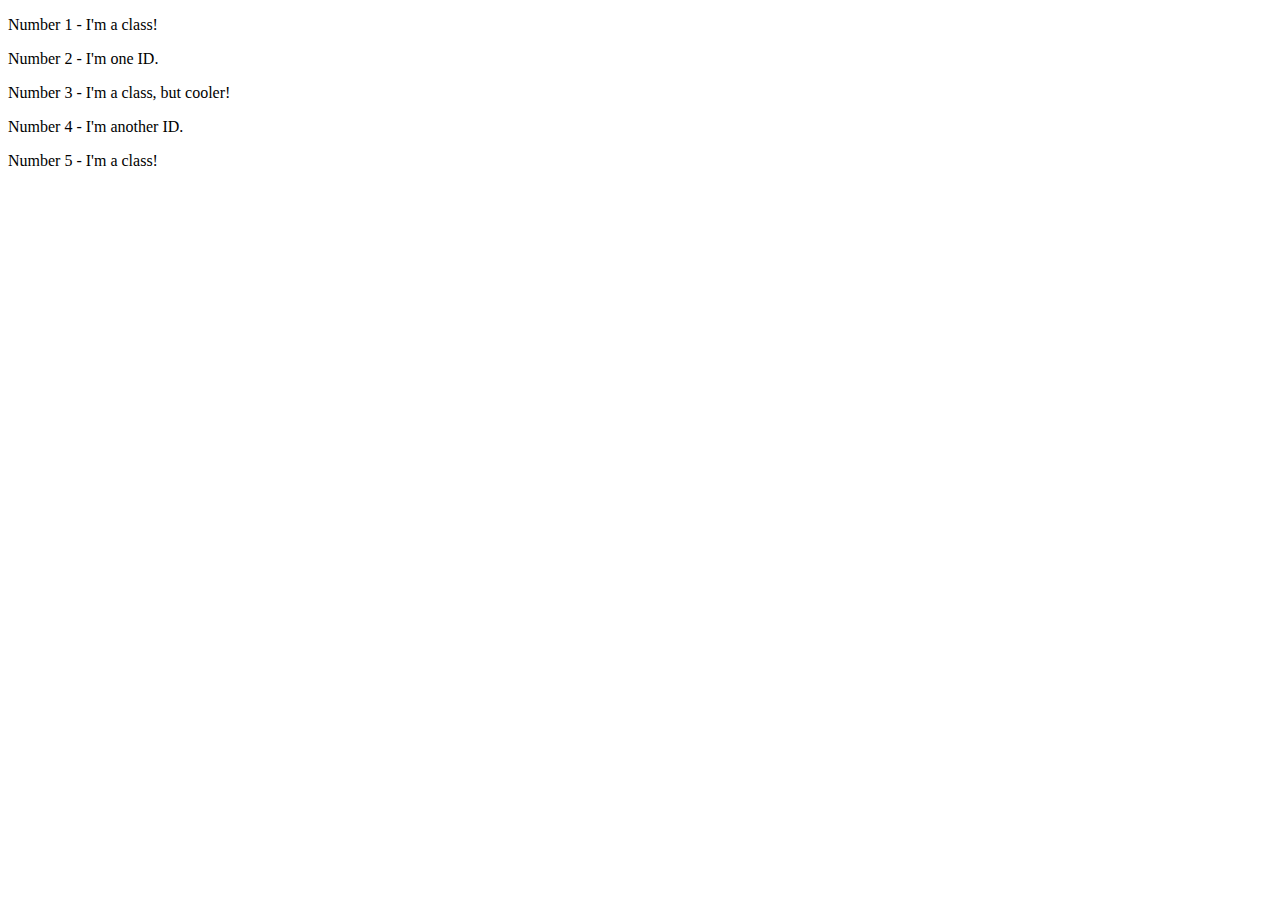
==== foundations/intro-to-css/02-class-id-selectors/index.html @ 4de87096 "Create classes for "p" and "div" tags" ====
<!DOCTYPE html>
<html lang="en">
  <head>
    <meta charset="UTF-8">
    <meta http-equiv="X-UA-Compatible" content="IE=edge">
    <meta name="viewport" content="width=device-width, initial-scale=1.0">
    <title>Class and ID Selectors</title>
    <link rel="stylesheet" href="style.css">
  </head>
  <body>
    <p class="red-background verdana">Number 1 - I'm a class!</p>
    <div id="blue-big">Number 2 - I'm one ID.</div>
    <p class="red-background dejavu-sans big-text">Number 3 - I'm a class, but cooler!</p>
    <div id="green-bold">Number 4 - I'm another ID.</div>
    <p class="red-background verdana">Number 5 - I'm a class!</p>
  </body>
</html>
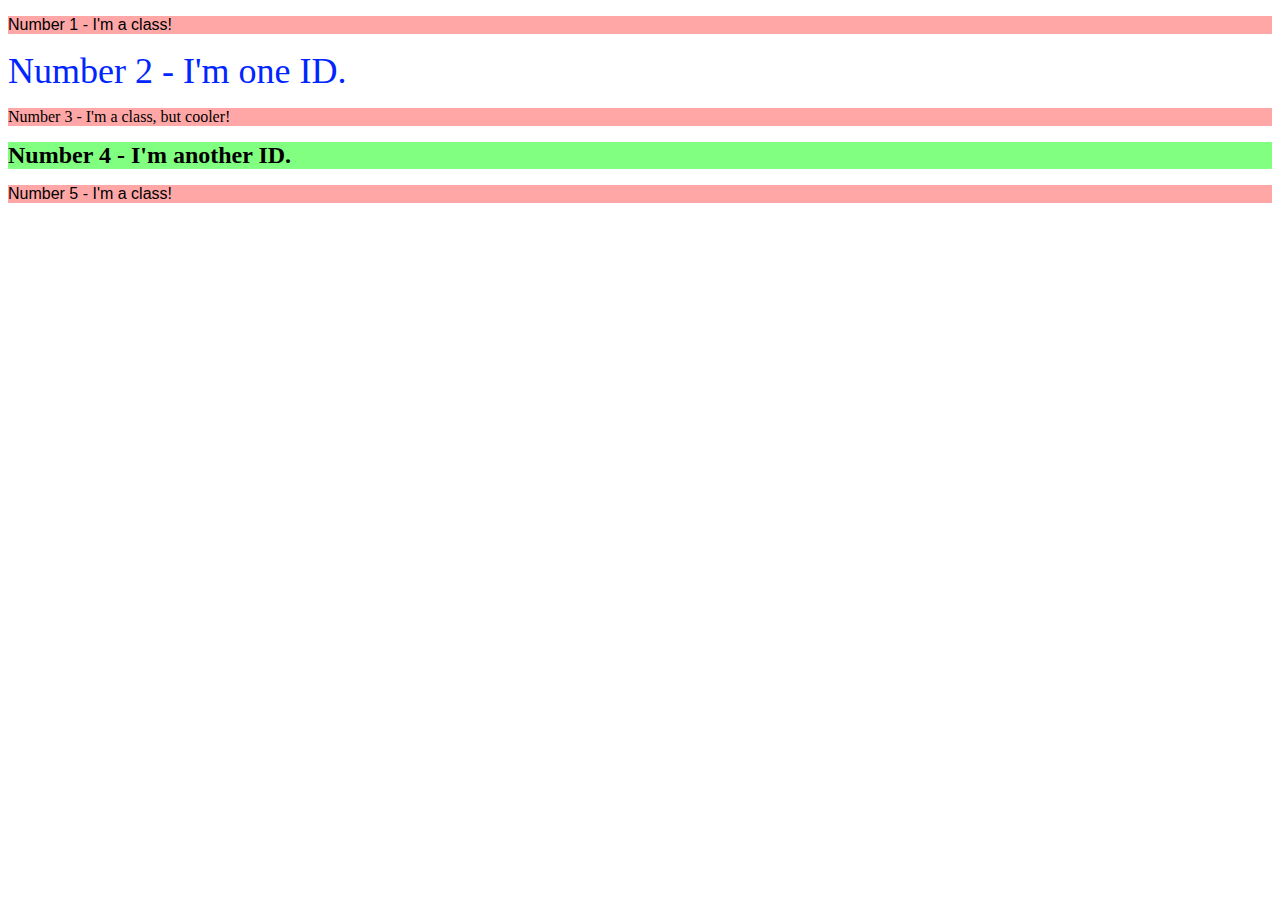
==== commit d79b9807: "Change class "dejavu-sans" to "font-adjust"" ====
--- a/foundations/intro-to-css/02-class-id-selectors/index.html
+++ b/foundations/intro-to-css/02-class-id-selectors/index.html
@@ -10,7 +10,7 @@
   <body>
     <p class="red-background verdana">Number 1 - I'm a class!</p>
     <div id="blue-big">Number 2 - I'm one ID.</div>
-    <p class="red-background dejavu-sans big-text">Number 3 - I'm a class, but cooler!</p>
+    <p class="red-background font-adjust">Number 3 - I'm a class, but cooler!</p>
     <div id="green-bold">Number 4 - I'm another ID.</div>
     <p class="red-background verdana">Number 5 - I'm a class!</p>
   </body>
--- a/foundations/intro-to-css/02-class-id-selectors/style.css
+++ b/foundations/intro-to-css/02-class-id-selectors/style.css
@@ -0,0 +1,23 @@
+.red-background {
+    background-color: #ffa7a7;
+}
+
+.verdana {
+    font-family: Verdana, sans-serif;
+}
+
+.dejavu-sans {
+    font-family: 'DejaVu Sans', sans-serif;
+    font-size: 24px;
+}
+
+#blue-big {
+    color: #0025ff;
+    font-size: 36px;
+}
+
+#green-bold {
+    background-color: #81ff80;
+    font-size: 24px;
+    font-weight: bold;
+}